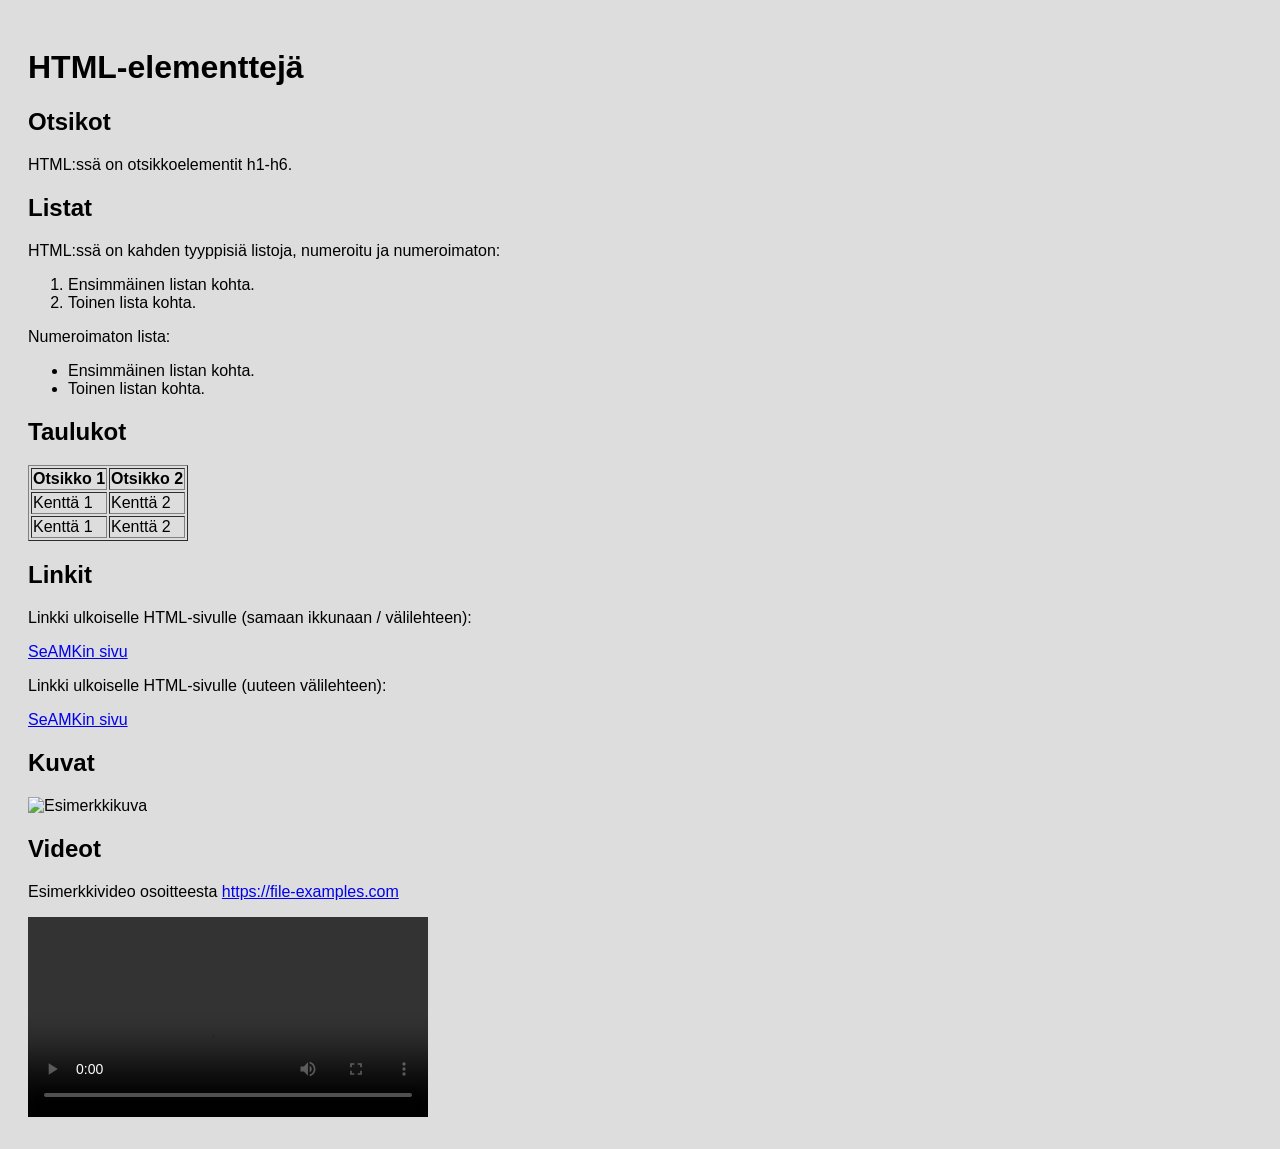
==== elementteja.html @ 2681c918 "Added elementteja.html page" ====
<!DOCTYPE html>
<html lang="fi">
<head>
    <meta charset="UTF-8">
    <title>HTML-elementtejä</title>
</head>
<body style="background-color:#ddd; font-family:Arial, sans-serif; padding:20px;">

    <h1>HTML-elementtejä</h1>

    <h2>Otsikot</h2>
    <p>HTML:ssä on otsikkoelementit h1-h6.</p>

    <h2>Listat</h2>
    <p>HTML:ssä on kahden tyyppisiä listoja, numeroitu ja numeroimaton:</p>

    <ol>
        <li>Ensimmäinen listan kohta.</li>
        <li>Toinen lista kohta.</li>
    </ol>

    <p>Numeroimaton lista:</p>
    <ul>
        <li>Ensimmäinen listan kohta.</li>
        <li>Toinen listan kohta.</li>
    </ul>

    <h2>Taulukot</h2>
    <table border="1">
        <tr>
            <th>Otsikko 1</th>
            <th>Otsikko 2</th>
        </tr>
        <tr>
            <td>Kenttä 1</td>
            <td>Kenttä 2</td>
        </tr>
        <tr>
            <td>Kenttä 1</td>
            <td>Kenttä 2</td>
        </tr>
    </table>

    <h2>Linkit</h2>

    <p>Linkki ulkoiselle HTML-sivulle (samaan ikkunaan / välilehteen):</p>
    <a href="https://www.seamk.fi">SeAMKin sivu</a>

    <p>Linkki ulkoiselle HTML-sivulle (uuteen välilehteen):</p>
    <a href="https://www.seamk.fi" target="_blank">SeAMKin sivu</a>

    <h2>Kuvat</h2>
    <img src="https://via.placeholder.com/400x200" alt="Esimerkkikuva">

    <h2>Videot</h2>
    <p>Esimerkkivideo osoitteesta <a href="https://file-examples.com">https://file-examples.com</a></p>

    <video width="400" controls>
        <source src="https://file-examples.com/storage/fe0d2c6f8f4c1f8cbbac2f1/2017/04/file_example_MP4_480_1_5MG.mp4" type="video/mp4">
    </video>

</body>
</html>
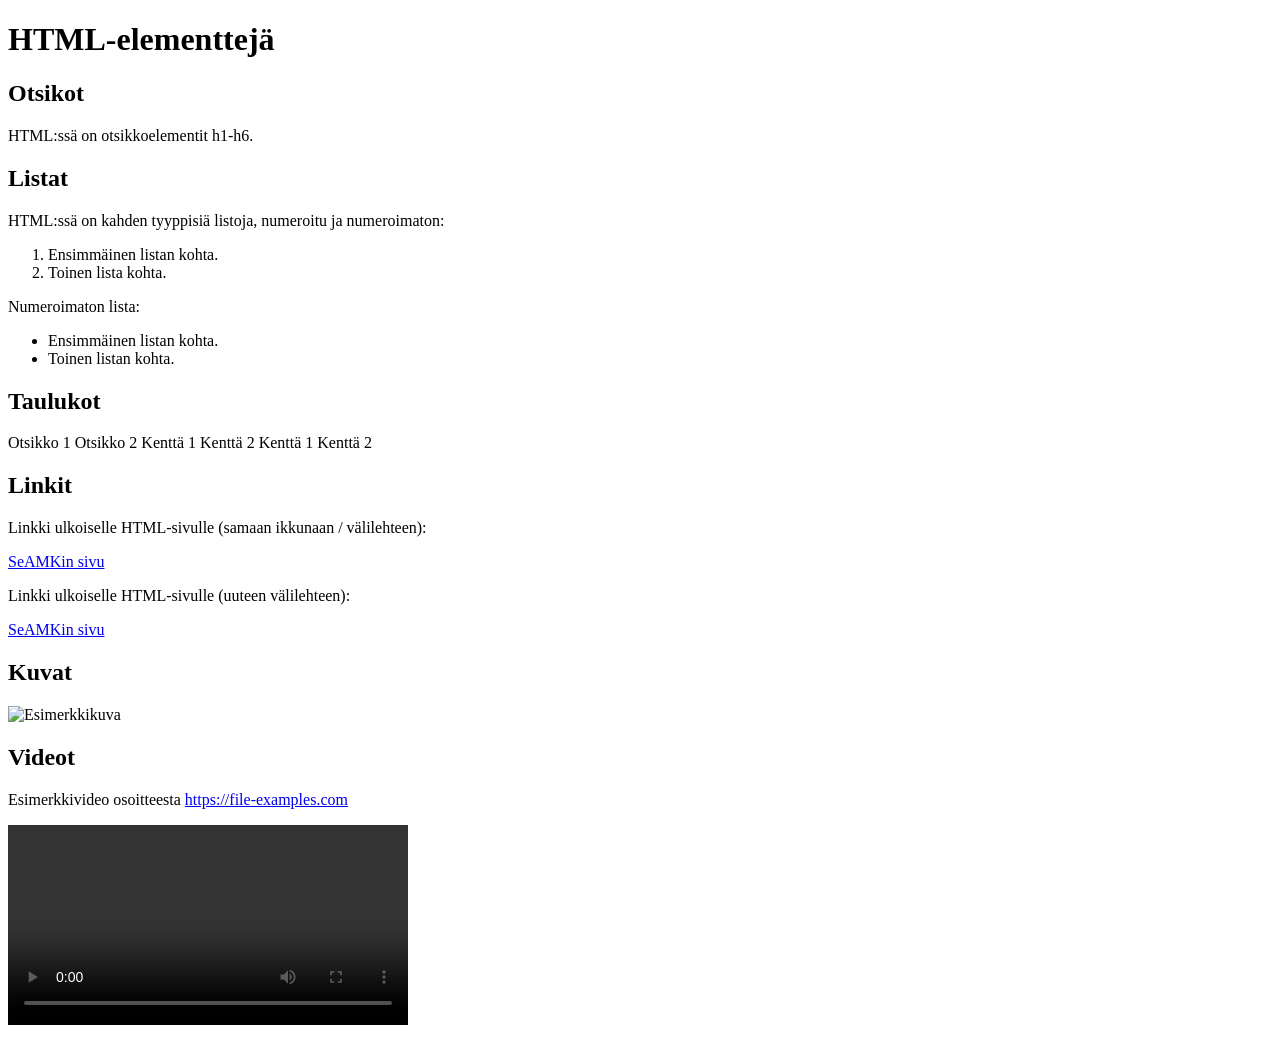
==== commit 82ba03a7: "Modified elementteja.html" ====
--- a/elementteja.html
+++ b/elementteja.html
@@ -2,9 +2,10 @@
 <html lang="fi">
 <head>
     <meta charset="UTF-8">
+    <meta name="viewport" content="width=device-width, initial-scale=1.0">
     <title>HTML-elementtejä</title>
 </head>
-<body style="background-color:#ddd; font-family:Arial, sans-serif; padding:20px;">
+<body>
 
     <h1>HTML-elementtejä</h1>
 
@@ -26,7 +27,6 @@
     </ul>
 
     <h2>Taulukot</h2>
-    <table border="1">
         <tr>
             <th>Otsikko 1</th>
             <th>Otsikko 2</th>
@@ -50,13 +50,13 @@
     <a href="https://www.seamk.fi" target="_blank">SeAMKin sivu</a>
 
     <h2>Kuvat</h2>
-    <img src="https://via.placeholder.com/400x200" alt="Esimerkkikuva">
+    <img src="https://rkkauppi.github.io/KL00CT67/tehtavat/multimedia/kuva.gif" alt="Esimerkkikuva">
 
     <h2>Videot</h2>
     <p>Esimerkkivideo osoitteesta <a href="https://file-examples.com">https://file-examples.com</a></p>
 
     <video width="400" controls>
-        <source src="https://file-examples.com/storage/fe0d2c6f8f4c1f8cbbac2f1/2017/04/file_example_MP4_480_1_5MG.mp4" type="video/mp4">
+        <source src="https://rkkauppi.github.io/KL00CT67/tehtavat/multimedia/video.mp4" type="video/mp4">
     </video>
 
 </body>
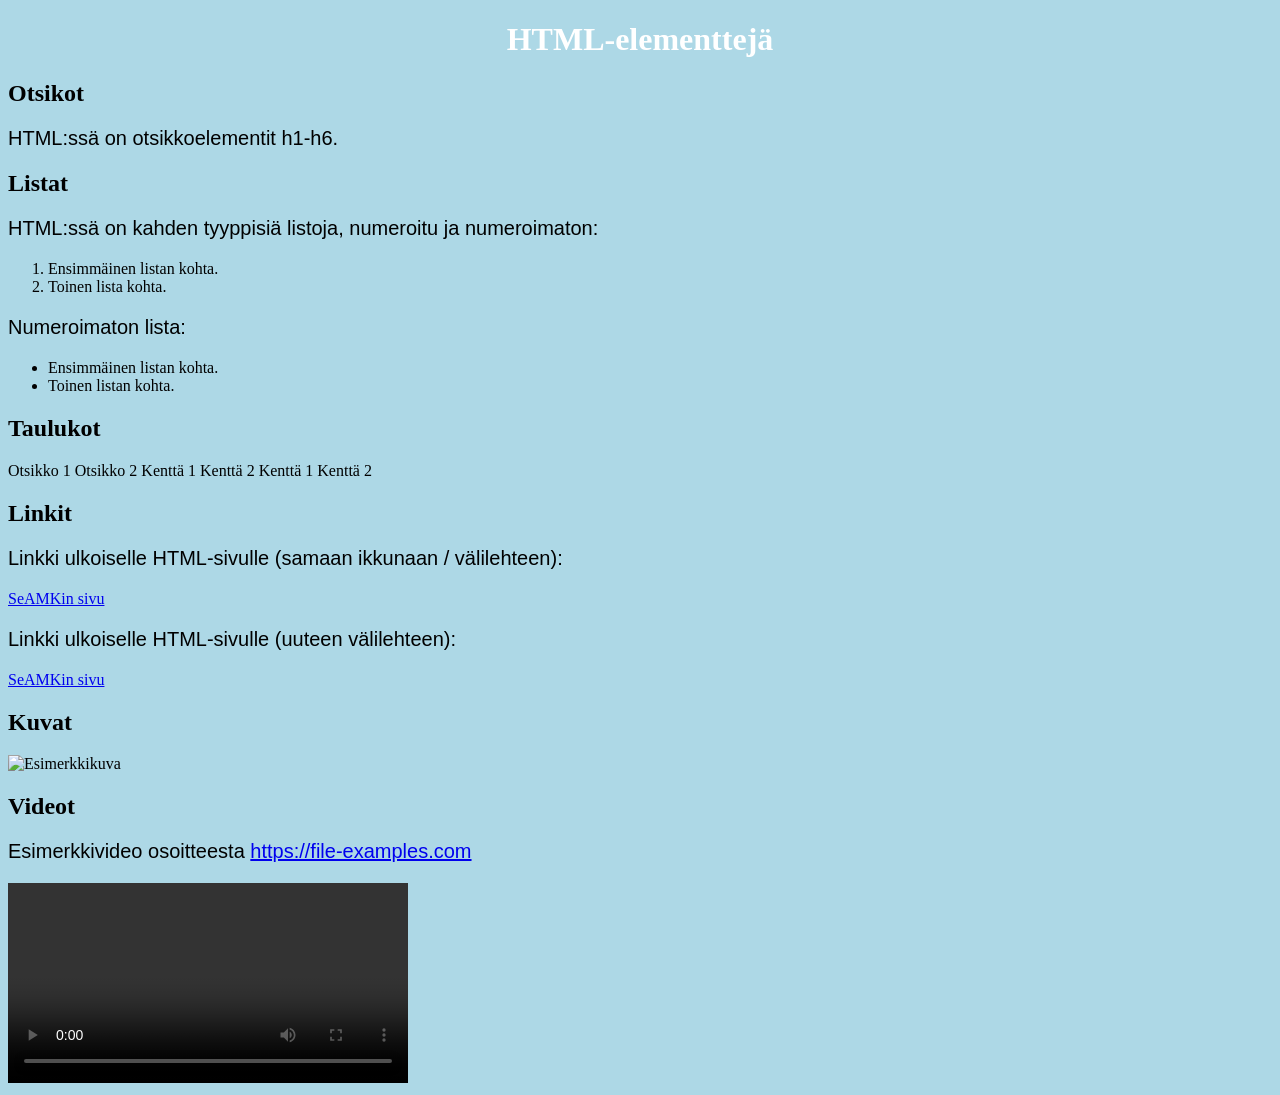
==== commit 65b91d86: "new css" ====
--- a/elementteja.html
+++ b/elementteja.html
@@ -1,9 +1,12 @@
 <!DOCTYPE html>
 <html lang="fi">
 <head>
+    <title>HTML-elementtejä</title>
+
+    <link rel="stylesheet" href="./css/tyylit_t5.css">
+
     <meta charset="UTF-8">
     <meta name="viewport" content="width=device-width, initial-scale=1.0">
-    <title>HTML-elementtejä</title>
 </head>
 <body>
 
--- a/css/tyylit_t5.css
+++ b/css/tyylit_t5.css
@@ -0,0 +1,13 @@
+body {
+    background-color: lightblue;
+}
+
+h1 {
+    text-align: center;
+    color: white;
+}
+
+p {
+    font-family: Verdana, sans-serif;
+    font-size: 20px;
+}
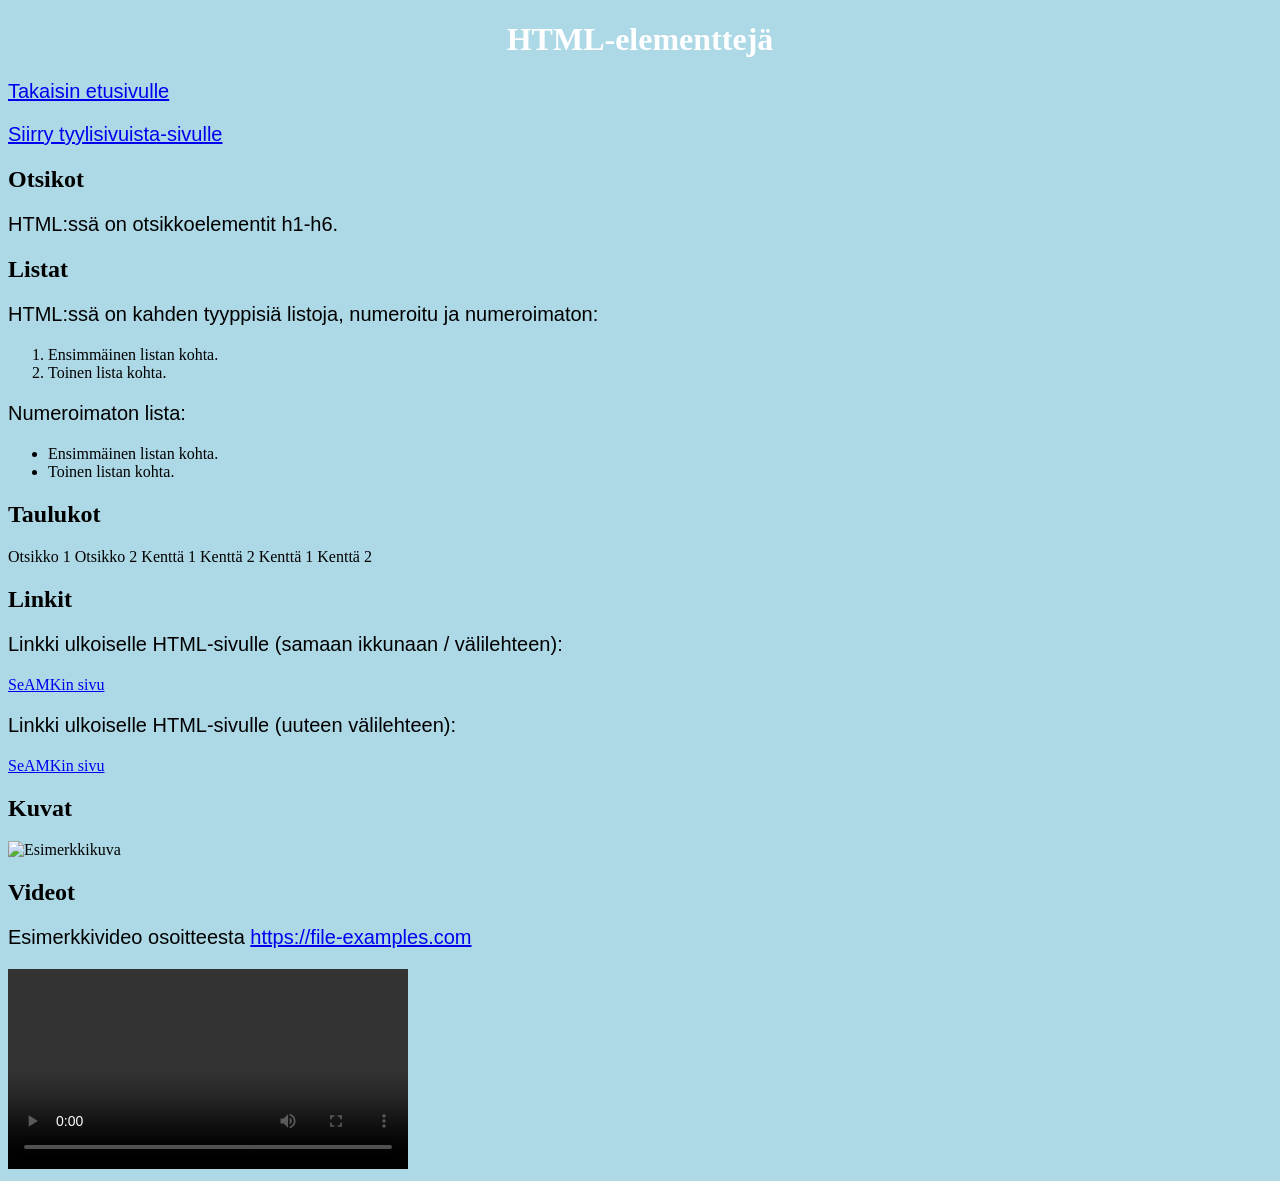
==== commit c5d9a1d6: "Updates" ====
--- a/elementteja.html
+++ b/elementteja.html
@@ -11,6 +11,11 @@
 <body>
 
     <h1>HTML-elementtejä</h1>
+
+    <nav>
+        <p><a href="index.html">Takaisin etusivulle</a></p>
+        <p><a href="html/tyylisivuista.html">Siirry tyylisivuista-sivulle</a></p>
+    </nav>
 
     <h2>Otsikot</h2>
     <p>HTML:ssä on otsikkoelementit h1-h6.</p>
